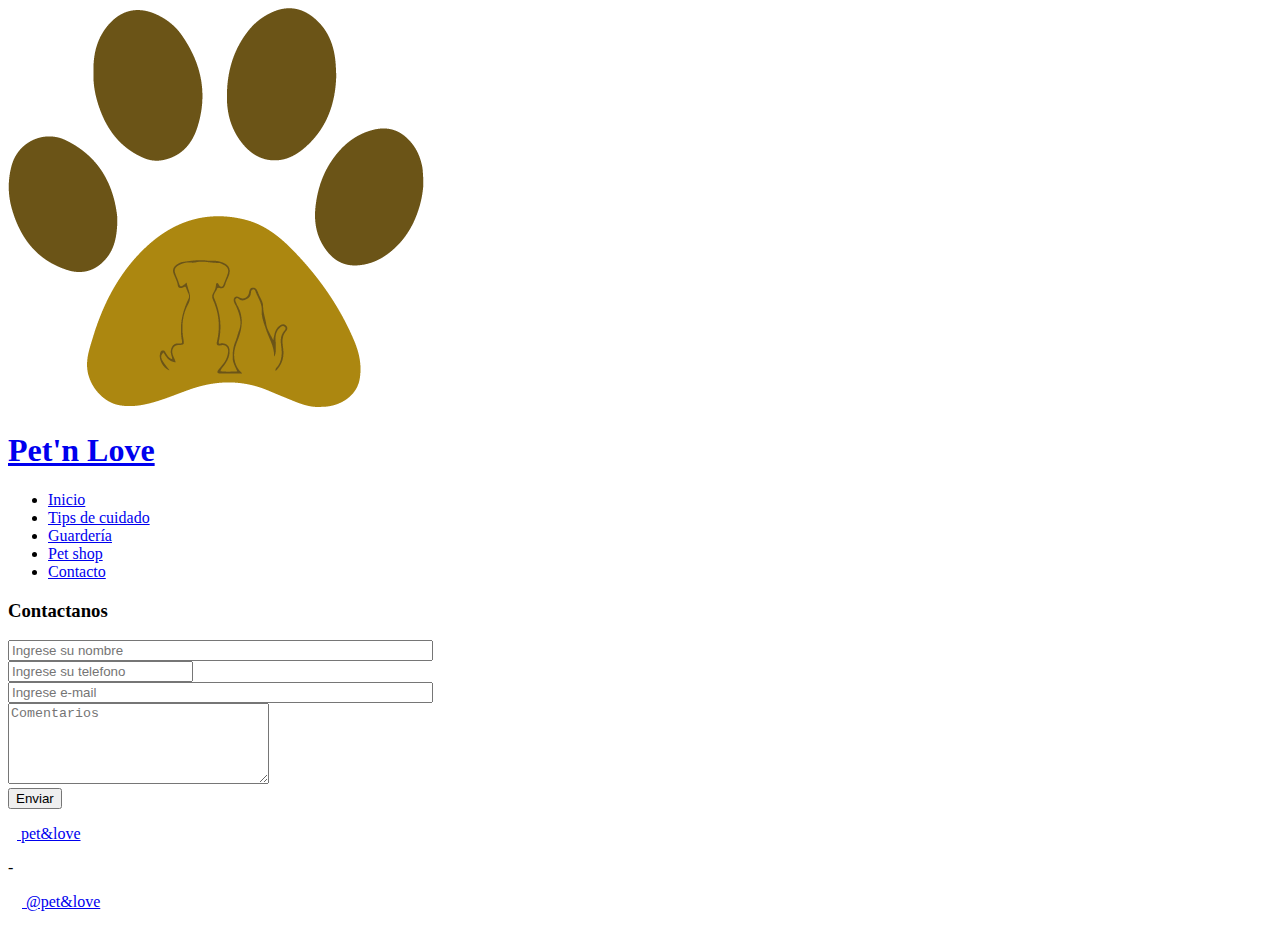
==== pages/contact.html @ 774b437d "structuring and README added" ====
<!DOCTYPE html>
<html lang="en">
  <head>
    <meta charset="UTF-8" />
    <meta http-equiv="X-UA-Compatible" content="IE=edge" />
    <meta name="viewport" content="width=device-width, initial-scale=1.0" />

    <!-- Hoja de estlos CSS -->
    <link rel="stylesheet" type="text/css" href="css/estilos.css" />

    <!-- Conexión con fuentes -->
    <link
      rel="stylesheet"
      href="https://fonts.googleapis.com/css2?family=Sofia+Sans+Extra+Condensed"
    />

    <!-- Conexión con icono -->
    <link
      rel="stylesheet"
      href="https://cdnjs.cloudflare.com/ajax/libs/font-awesome/4.7.0/css/font-awesome.min.css"
    />

    <!-- Conexión favicon -->
    <link
      rel="icon"
      type="image/png"
      href="../assets/img/favicon-32x32.png"
      sizes="32x32"
    />
    <link
      rel="icon"
      type="image/png"
      href="../assets/img/favicon-16x16.png"
      sizes="16x16"
    />

    <title>Pet'n Love</title>
  </head>

  <body>
    <!-- Inicio de la cabecera -->
    <header id="header">
      <div id="logo">
        <img src="../assets/img/logo.png" alt="logotipo" />
      </div>
      <h1>
        <a href="../index.html"> Pet'n Love </a>
      </h1>
    </header>
    <!-- Fin de la cabecera -->

    <!-- Menú de navegación -->
    <nav id="nav">
      <ul>
        <li>
          <a href="../index.html">Inicio</a>
        </li>
        <li>
          <a href="#">Tips de cuidado</a>
        </li>
        <li>
          <a href="#">Guardería</a>
        </li>
        <li>
          <a href="#">Pet shop</a>
        </li>
        <li>
          <a href="./contacto.html">Contacto</a>
        </li>
      </ul>
    </nav>
    <!-- Fin del menú de navegación -->

    <!-- Inicio de las secciones -->
    <main class="main">
      <div class="formulario">
        <h3>Contactanos</h3>
        <form>
          <input
            size="50"
            type="text"
            name="nombre"
            placeholder="Ingrese su nombre"
          />
          <br />
          <input type="tel" name="telefono" placeholder="Ingrese su telefono" />
          <br />
          <input
            size="50"
            type="email"
            name="email"
            placeholder="Ingrese e-mail"
          />
          <br />
          <textarea
            name="comentarios"
            placeholder="Comentarios"
            rows="5"
            cols="30"
          ></textarea>
          <br />
          <input class="boton" type="submit" value="Enviar" />
        </form>
      </div>
    </main>
    <!-- Fin de las secciones -->

    <!-- Inicio del pie de pagina -->
    <footer id="footer">
      <p>
        <a href="#"
          ><i class="fa fa-facebook" style="color: white"></i> pet&love</a
        >
      </p>
      <p>-</p>
      <p>
        <a href="#"
          ><i class="fa fa-instagram" style="color: white"></i> @pet&love</a
        >
      </p>
    </footer>
    <!-- Fin del pie de pagina -->
  </body>
</html>
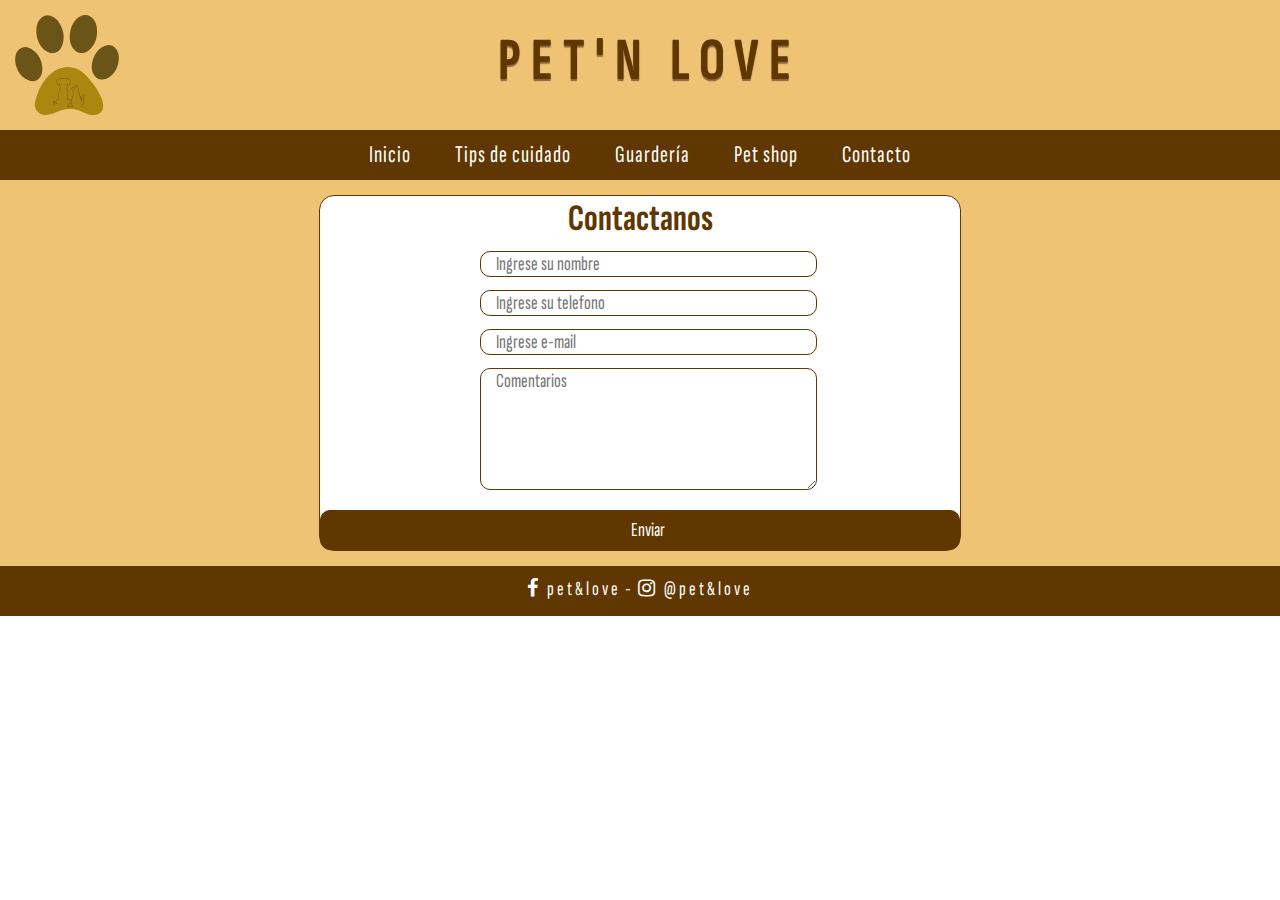
==== commit 08a07a3b: "Merge pull request #1 from RaulGabG/petShop" ====
--- a/pages/contact.html
+++ b/pages/contact.html
@@ -6,7 +6,7 @@
     <meta name="viewport" content="width=device-width, initial-scale=1.0" />
 
     <!-- Hoja de estlos CSS -->
-    <link rel="stylesheet" type="text/css" href="css/estilos.css" />
+    <link rel="stylesheet" type="text/css" href="../styles/style.css" />
 
     <!-- Conexión con fuentes -->
     <link
@@ -122,4 +122,3 @@
     <!-- Fin del pie de pagina -->
   </body>
 </html>
-
--- a/styles/style.css
+++ b/styles/style.css
@@ -0,0 +1,192 @@
+*{
+    margin: 0;
+    padding: 0;
+}
+
+body{
+    font-family: 'Sofia Sans Extra Condensed', serif;
+    font-size: 2em;
+}
+
+/* Cabecera */
+#header{
+    width: 100%;
+    height: 130px;
+    background-color: #EEC373;
+}
+
+/* Logo / imagen logo */
+#header #logo img{
+    float: left;
+    width: auto;
+    height: 100px;
+    padding-top: 15px;
+    padding-left: 15px;
+}
+
+/* Header H1 */
+#header h1{
+    text-align: center;
+    padding-top: 25px;
+    padding-right: 100px;
+    text-decoration: none;
+    font-size: 60px;
+    color: #603601;
+    font-family: 'Sofia Sans Extra Condensed', serif;
+    text-transform: uppercase;
+    letter-spacing: 10px;
+    text-shadow: 0px 2px 1px #876445;   
+
+}
+
+/* Header H1 vinculo*/
+#header h1 a{
+    color: #603601;
+    text-decoration: none;
+}
+
+/* Nav */
+#nav{
+    display: block;
+    float: left;
+    width: 100%;
+    height: 50px;
+    text-align: center;
+    background-color: #603601;
+    text-decoration: none;
+}
+
+/* Nav / indices (paginas) */
+#nav ul li{
+    font-size: 24px;
+    font-family: 'Sofia Sans Extra Condensed', serif;
+    display: inline-block;
+    margin: 0px 20px 0px 20px;
+    letter-spacing: 1px;
+    line-height: 50px;
+}
+
+/* Nav / indices (paginas) link */
+#nav ul li a{
+    display: block;
+    color: white;
+    text-decoration: none;
+}
+
+/* main */
+main{
+    float: left;
+    display: block;
+    width: 100%;
+    height: 100%;
+    background-color: #EEC373;
+    min-height:380px;
+}
+
+/* TARJETAS */
+.d1{
+    display: block;
+    float: left;
+    width: 500px;
+    height: 125px;
+    border: 1px solid #603601;
+    background-color: white;
+    border-radius: 15px; 
+    margin-top: 25px;
+    margin-left: 50px;
+    padding: 10px;
+    text-align: center;
+}
+.d2{
+    display: block;
+    float: right;
+    width: 700px;
+    height: 300px;
+    border: 1px solid #603601;
+    background-color: white;
+    border-radius: 15px; 
+    margin-top: 25px;
+    margin-right: 50px;
+    padding: 10px;
+    text-align: center;
+}
+.d3{
+    display: block;
+    float: left;
+    width: 500px;
+    height: 125px;
+    border: 1px solid #603601;
+    background-color: white;
+    border-radius: 15px; 
+    margin-top: 25px;
+    margin-left: 50px;
+    padding: 10px;
+    text-align: center;
+}
+
+
+/*FOOTER*/
+#footer{
+    float: left;
+    width: 100%;
+    height: 50px;
+    text-align: center;
+    background-color: #603601;
+    text-decoration: none;
+    color: white;
+}
+
+#footer p{
+    display: inline-block;
+    letter-spacing: 3px;
+    text-align: center;
+    font-size: 20px;
+    font-family: 'Sofia Sans Extra Condensed', serif;
+    color: white;
+}
+
+#footer a{
+    text-decoration: none;
+    color: white;
+}
+ 
+.formulario{
+    width: 50%;
+    margin: auto;
+    margin-top: 15px;
+    margin-bottom: 15px;
+    background-color: white;
+    border: 1px solid #603601;
+    border-radius: 15px; 
+}
+
+.formulario > h3{
+    text-align: center;
+    color:#603601;
+}
+
+form{
+    width: 100%;
+    margin: 0 auto;
+}
+
+input, textarea{
+    width: 50%;
+    margin-left: 25%;
+    font-size: 20px;
+    font-family: 'Sofia Sans Extra Condensed', serif;
+    border-radius: 10px;
+    border: 1px solid #603601;
+    padding-left: 15px;
+    margin-top: 10px;
+    outline: none;
+}
+
+.boton{
+    margin-left: 0px;
+    color: white;
+    background-color: #603601;
+    width: 100%;
+    height: 40px;
+    text-align: center;
+}
